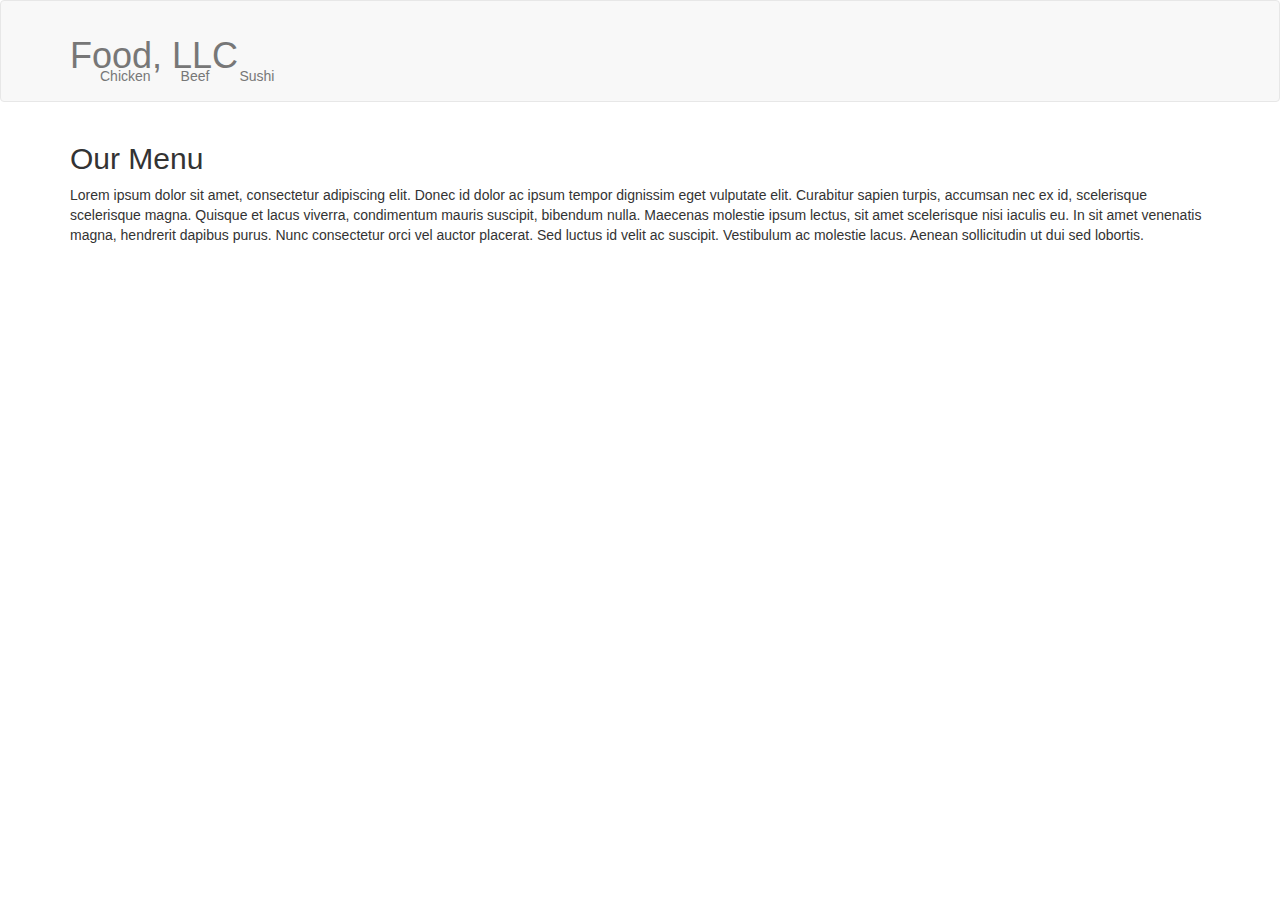
==== site/index.html @ 7215448d "Didn't finish" ====
<!doctype html>
<html lang="en">
  <head>
    <meta charset="utf-8">
    <meta http-equiv="X-UA-Compatible" content="IE=edge">
    <meta name="viewport" content="width=device-width, initial-scale=1">
    <title>Module 3 Solution</title>
    <link rel="stylesheet" href="css/bootstrap.min.css">
    <link rel="stylesheet" href="css/styles.css">
  </head>
<body>
  <header>
    <nav id="header-nav" class="navbar navbar-default">
      <div class="container">
        <div class="navbar-header">
         <div class="navbar-brand">
          <h1>Food, LLC</h1>
        </div>

        <button type="button" class="navbar-toggle collapsed hidden-md hidden-lg" data-toggle="collapse" data-target="collapsable-nav" aria-expanded="false">
            <span class="sr-only">Toggle navigation</span>
            <span class="icon-bar"></span>
            <span class="icon-bar"></span>
            <span class="icon-bar"></span>
          </button>
          <div id="collapsable-nav" class="collapse navbar-collapse">
           <ul id="nav-list" class="nav navbar-nav navbar-right">
            <li><a href="#">Chicken</a></li>
            <li><a href="#">Beef</a></li>
            <li><a href="#">Sushi</a></li>
          </ul>
        </button>
        </div><!-- .navbar-header -->
      </div><!-- .container -->
    </nav><!-- #header-nav -->
  </header>

  <div id="main-content" class="container">
    <h2>Our Menu</h2>
    <p>Lorem ipsum dolor sit amet, consectetur adipiscing elit. Donec id dolor ac ipsum tempor dignissim eget vulputate elit. Curabitur sapien turpis, accumsan nec ex id, scelerisque scelerisque magna. Quisque et lacus viverra, condimentum mauris suscipit, bibendum nulla. Maecenas molestie ipsum lectus, sit amet scelerisque nisi iaculis eu. In sit amet venenatis magna, hendrerit dapibus purus. Nunc consectetur orci vel auctor placerat. Sed luctus id velit ac suscipit. Vestibulum ac molestie lacus. Aenean sollicitudin ut dui sed lobortis.</p>
  </div>


  <!-- jQuery (Bootstrap JS plugins depend on it) -->
<script   src="https://code.jquery.com/jquery-2.1.4.js"   integrity="sha256-siFczlgw4jULnUICcdm9gjQPZkw/YPDqhQ9+nAOScE4="   crossorigin="anonymous"></script>
  <script src="js/bootstrap.min.js"></script>
  <script src="js/script.js"></script>
</body>
</html>
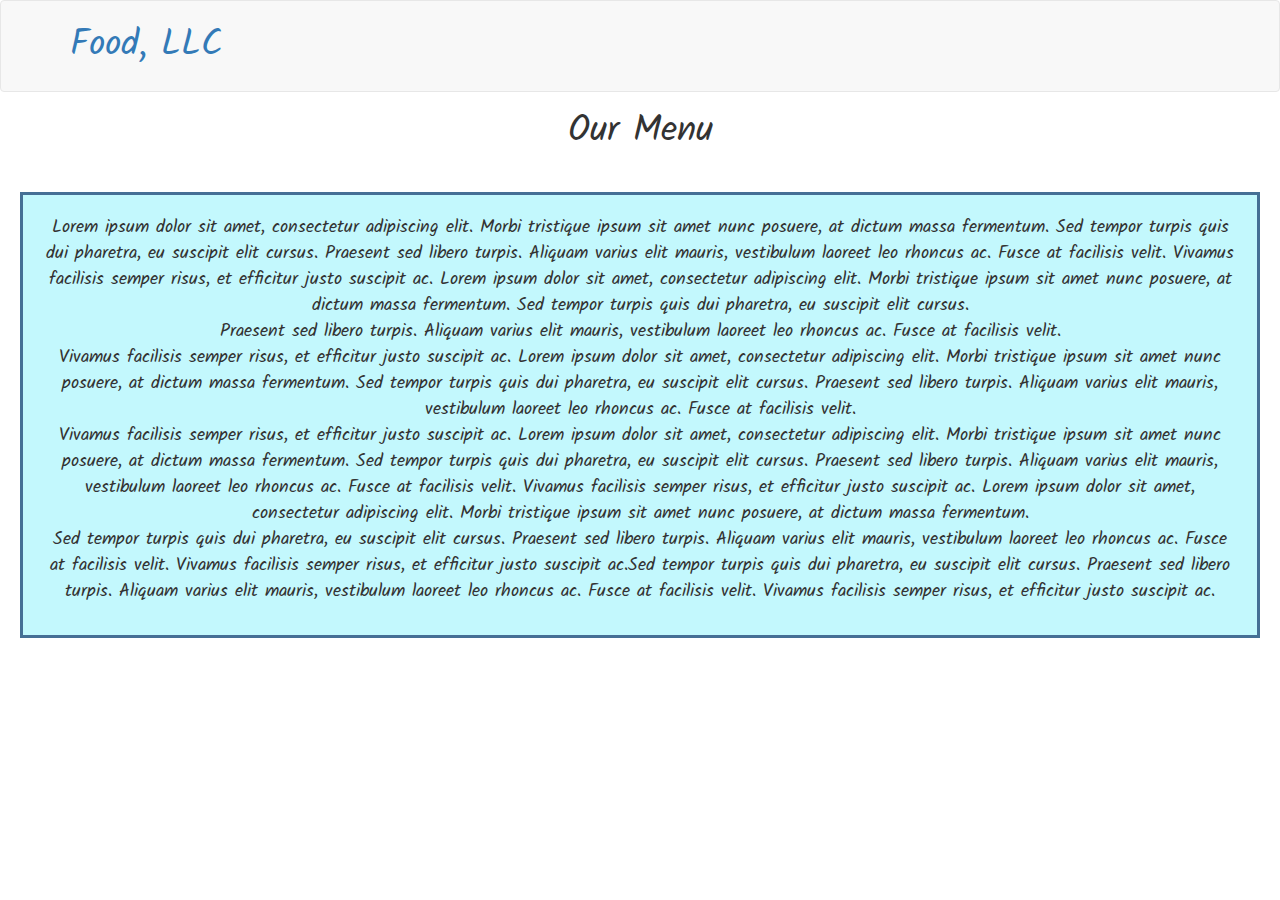
==== commit 128ce30b: "Final" ====
--- a/site/index.html
+++ b/site/index.html
@@ -1,49 +1,60 @@
-<!doctype html>
-<html lang="en">
-  <head>
-    <meta charset="utf-8">
-    <meta http-equiv="X-UA-Compatible" content="IE=edge">
-    <meta name="viewport" content="width=device-width, initial-scale=1">
-    <title>Module 3 Solution</title>
-    <link rel="stylesheet" href="css/bootstrap.min.css">
-    <link rel="stylesheet" href="css/styles.css">
-  </head>
+
+<!DOCTYPE html>
+<html>
+<head>
+	<meta charset="utf-8">
+	<meta name="viewport" content="width=device-width, initial-scale=1">
+	
+	<link rel="stylesheet" href="css/bootstrap.min.css">
+  <link rel="stylesheet" href="css/styles.css">
+  <link href='https://fonts.googleapis.com/css?family=Kalam' rel='stylesheet' type='text/css'>
+	<title>Module 3 Solution</title>
+</head>
 <body>
-  <header>
+    <header class="nav-header">
     <nav id="header-nav" class="navbar navbar-default">
       <div class="container">
         <div class="navbar-header">
-         <div class="navbar-brand">
-          <h1>Food, LLC</h1>
-        </div>
+          <div class="navbar-brand">
+            <p class="nav-brand" id="brand">Food, LLC</p>
+          </div>
 
-        <button type="button" class="navbar-toggle collapsed hidden-md hidden-lg" data-toggle="collapse" data-target="collapsable-nav" aria-expanded="false">
+          <button type="button" class="navbar-toggle collapsed" data-toggle="collapse" data-target="#collapsable-nav" aria-expanded="true">
             <span class="sr-only">Toggle navigation</span>
             <span class="icon-bar"></span>
             <span class="icon-bar"></span>
             <span class="icon-bar"></span>
           </button>
-          <div id="collapsable-nav" class="collapse navbar-collapse">
-           <ul id="nav-list" class="nav navbar-nav navbar-right">
-            <li><a href="#">Chicken</a></li>
-            <li><a href="#">Beef</a></li>
-            <li><a href="#">Sushi</a></li>
-          </ul>
-        </button>
-        </div><!-- .navbar-header -->
-      </div><!-- .container -->
-    </nav><!-- #header-nav -->
-  </header>
+        </div>
+        
+        <div id="collapsable-nav" class="collapse navbar-collapse">
+           <ul id="nav-list" class="nav navbar-nav navbar-right visible-xs">
+            <li class="text-center">
+              <a href="#"><p class="item">Chicken</p></a>
+              <hr class="visible-xs">
+            </li>            
+            <li class="text-center">
+              <a href="#"><p class="item">Beef</p></a>
+              <hr class="visible-xs">
+            </li>
+            <li class="text-center">
+              <a href="#"><p class="item">Sushi</p></a>
+            </li>
+          </ul> 
+        </div>
+      </div>
+    </nav>
+  	</header>
+	  <h1 class="text-center">Our Menu</h1>
 
-  <div id="main-content" class="container">
-    <h2>Our Menu</h2>
-    <p>Lorem ipsum dolor sit amet, consectetur adipiscing elit. Donec id dolor ac ipsum tempor dignissim eget vulputate elit. Curabitur sapien turpis, accumsan nec ex id, scelerisque scelerisque magna. Quisque et lacus viverra, condimentum mauris suscipit, bibendum nulla. Maecenas molestie ipsum lectus, sit amet scelerisque nisi iaculis eu. In sit amet venenatis magna, hendrerit dapibus purus. Nunc consectetur orci vel auctor placerat. Sed luctus id velit ac suscipit. Vestibulum ac molestie lacus. Aenean sollicitudin ut dui sed lobortis.</p>
-  </div>
+	  <div class="container-fluid">
+		    <p>
+			   Lorem ipsum dolor sit amet, consectetur adipiscing elit. Morbi tristique ipsum sit amet nunc posuere, at dictum massa fermentum. Sed tempor turpis quis dui pharetra, eu suscipit elit cursus. Praesent sed libero turpis. Aliquam varius elit mauris, vestibulum laoreet leo rhoncus ac. Fusce at facilisis velit. Vivamus facilisis semper risus, et efficitur justo suscipit ac. Lorem ipsum dolor sit amet, consectetur adipiscing elit. Morbi tristique ipsum sit amet nunc posuere, at dictum massa fermentum. Sed tempor turpis quis dui pharetra, eu suscipit elit cursus.<br>Praesent sed libero turpis. Aliquam varius elit mauris, vestibulum laoreet leo rhoncus ac. Fusce at facilisis velit. <br> Vivamus facilisis semper risus, et efficitur justo suscipit ac. Lorem ipsum dolor sit amet, consectetur adipiscing elit. Morbi tristique ipsum sit amet nunc posuere, at dictum massa fermentum. Sed tempor turpis quis dui pharetra, eu suscipit elit cursus. Praesent sed libero turpis. Aliquam varius elit mauris, vestibulum laoreet leo rhoncus ac. Fusce at facilisis velit.<br>Vivamus facilisis semper risus, et efficitur justo suscipit ac. Lorem ipsum dolor sit amet, consectetur adipiscing elit. Morbi tristique ipsum sit amet nunc posuere, at dictum massa fermentum. Sed tempor turpis quis dui pharetra, eu suscipit elit cursus. Praesent sed libero turpis. Aliquam varius elit mauris, vestibulum laoreet leo rhoncus ac. Fusce at facilisis velit. Vivamus facilisis semper risus, et efficitur justo suscipit ac. Lorem ipsum dolor sit amet, consectetur adipiscing elit. Morbi tristique ipsum sit amet nunc posuere, at dictum massa fermentum.<br> Sed tempor turpis quis dui pharetra, eu suscipit elit cursus. Praesent sed libero turpis. Aliquam varius elit mauris, vestibulum laoreet leo rhoncus ac. Fusce at facilisis velit. Vivamus facilisis semper risus, et efficitur justo suscipit ac.Sed tempor turpis quis dui pharetra, eu suscipit elit cursus. Praesent sed libero turpis. Aliquam varius elit mauris, vestibulum laoreet leo rhoncus ac. Fusce at facilisis velit. Vivamus facilisis semper risus, et efficitur justo suscipit ac.
+		    </p>
+	  </div>
 
-
-  <!-- jQuery (Bootstrap JS plugins depend on it) -->
-<script   src="https://code.jquery.com/jquery-2.1.4.js"   integrity="sha256-siFczlgw4jULnUICcdm9gjQPZkw/YPDqhQ9+nAOScE4="   crossorigin="anonymous"></script>
-  <script src="js/bootstrap.min.js"></script>
+	<script src="js/jquery-2.2.4.min.js"></script>
+	<script src="js/bootstrap.min.js"></script>
   <script src="js/script.js"></script>
 </body>
-</html>+</html>
--- a/site/css/styles.css
+++ b/site/css/styles.css
@@ -0,0 +1,32 @@
+
+body {
+	font-family: 'Kalam', cursive;
+}
+
+.container .navbar-header {
+	height: 70px;
+}
+
+
+#nav-list {
+	background:rgba(100,100,100, 0.3);
+}
+
+.navbar-header {
+	margin-top: 20px;
+}
+
+#brand {
+	color:  #337ab7;
+	font-size: 2em;
+}
+
+.container-fluid {
+	margin: 40px 20px 40px;
+	border: #456f95 solid;
+	background-color: #c3f8fd;
+	padding: 20px 20px 20px;
+	text-align: center;
+	font-size: 1.3em;
+
+}